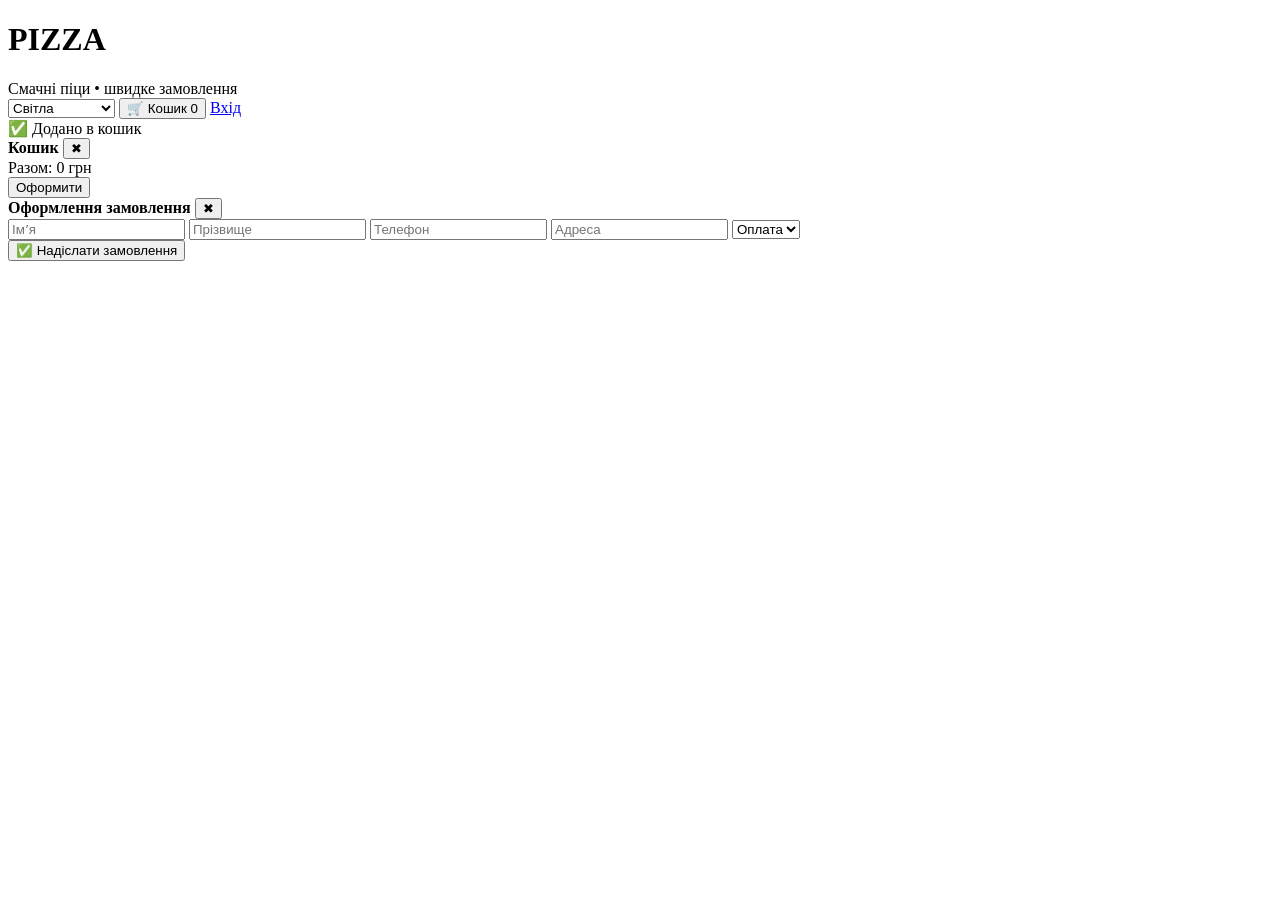
==== index.html @ 9776b107 "Create index.html" ====
<!doctype html>
<html lang="uk">
<head>
  <meta charset="utf-8" />
  <meta name="viewport" content="width=device-width,initial-scale=1" />
  <title>Pizza</title>
  <link rel="stylesheet" href="./css/styles.css" />
</head>
<body>
  <header class="topbar">
    <div class="brand">
      <h1 id="siteTitle">PIZZA</h1>
      <div class="sub">Смачні піци • швидке замовлення</div>
    </div>

    <div class="actions">
      <select id="themeSelect" title="Тема">
        <option value="light">Світла</option>
        <option value="dark">Темна</option>
        <option value="xmas">Новорічна ❄️</option>
      </select>

      <button id="openCartBtn" class="btn">
        🛒 Кошик <span id="count">0</span>
      </button>

      <a class="btn ghost" href="./Акаунт.html">Вхід</a>
    </div>
  </header>

  <main class="container">
    <div id="menu" class="grid"></div>
  </main>

  <div id="toast" class="toast">✅ Додано в кошик</div>

  <div id="cartModal" class="modal hidden">
    <div class="modal-card">
      <div class="modal-head">
        <b>Кошик</b>
        <button id="closeCartBtn" class="btn ghost">✖</button>
      </div>

      <div id="cartList" class="cart-list"></div>
      <div id="total" class="total">Разом: 0 грн</div>

      <div class="modal-actions">
        <button id="goOrderBtn" class="btn">Оформити</button>
      </div>
    </div>
  </div>

  <div id="orderModal" class="modal hidden">
    <div class="modal-card">
      <div class="modal-head">
        <b>Оформлення замовлення</b>
        <button id="closeOrderBtn" class="btn ghost">✖</button>
      </div>

      <div class="form">
        <input id="cName" placeholder="Імʼя" />
        <input id="cSurname" placeholder="Прізвище" />
        <input id="cPhone" placeholder="Телефон" />
        <input id="cAddress" placeholder="Адреса" />
        <select id="pay">
          <option value="">Оплата</option>
          <option value="cash">Готівка</option>
          <option value="card">Картка</option>
        </select>
      </div>

      <div class="modal-actions">
        <button id="sendOrderBtn" class="btn">✅ Надіслати замовлення</button>
      </div>
    </div>
  </div>

  <canvas id="snow" class="snow hidden"></canvas>

  <script src="./js/app.js"></script>
</body>
</html>
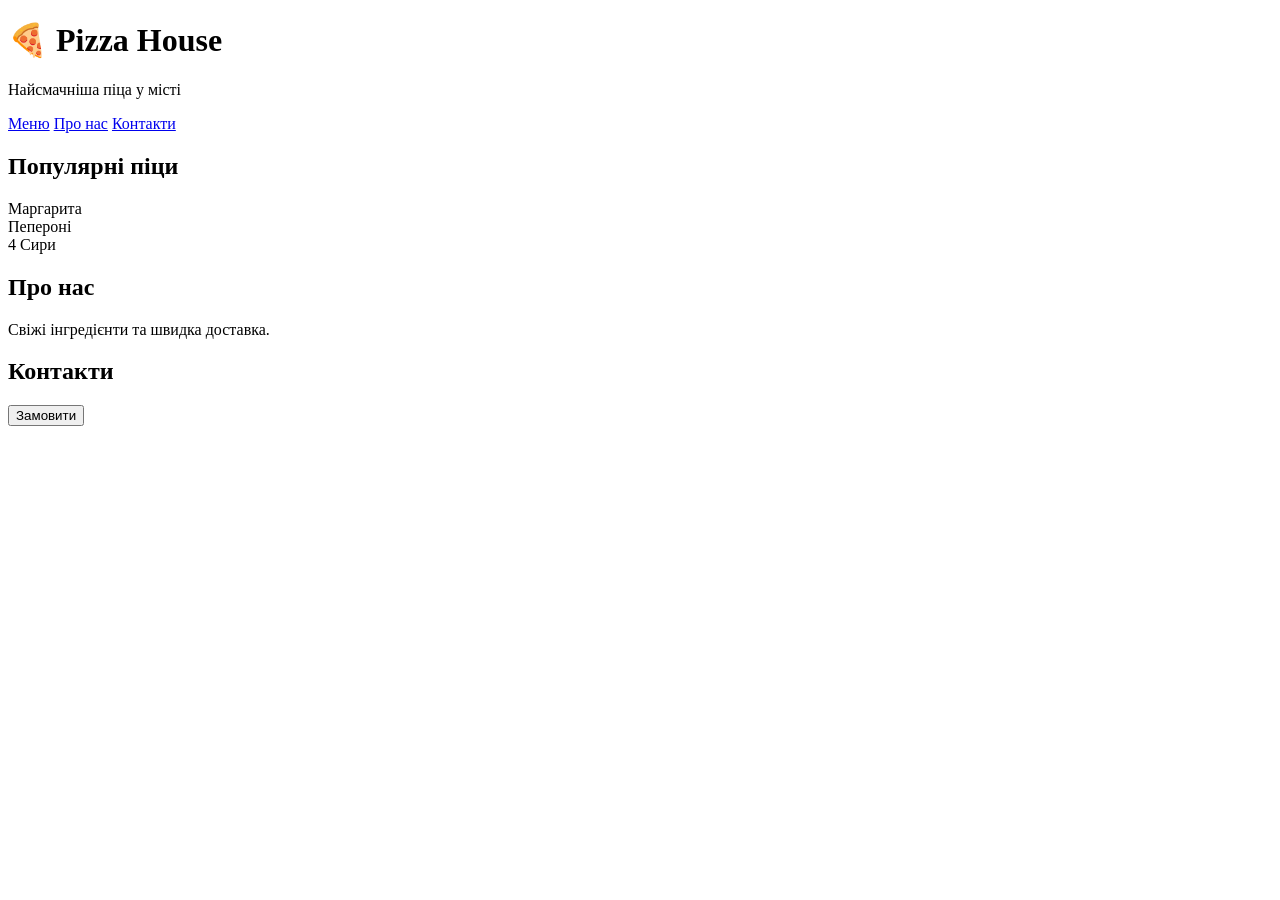
==== commit a4f4a737: "Add files via upload" ====
--- a/index.html
+++ b/index.html
@@ -1,82 +1,29 @@
-<!doctype html>
+<!DOCTYPE html>
 <html lang="uk">
 <head>
-  <meta charset="utf-8" />
-  <meta name="viewport" content="width=device-width,initial-scale=1" />
-  <title>Pizza</title>
-  <link rel="stylesheet" href="./css/styles.css" />
+<meta charset="UTF-8">
+<meta name="viewport" content="width=device-width, initial-scale=1.0">
+<title>Pizza House</title>
+<link rel="stylesheet" href="css/style.css">
 </head>
 <body>
-  <header class="topbar">
-    <div class="brand">
-      <h1 id="siteTitle">PIZZA</h1>
-      <div class="sub">Смачні піци • швидке замовлення</div>
-    </div>
-
-    <div class="actions">
-      <select id="themeSelect" title="Тема">
-        <option value="light">Світла</option>
-        <option value="dark">Темна</option>
-        <option value="xmas">Новорічна ❄️</option>
-      </select>
-
-      <button id="openCartBtn" class="btn">
-        🛒 Кошик <span id="count">0</span>
-      </button>
-
-      <a class="btn ghost" href="./Акаунт.html">Вхід</a>
-    </div>
-  </header>
-
-  <main class="container">
-    <div id="menu" class="grid"></div>
-  </main>
-
-  <div id="toast" class="toast">✅ Додано в кошик</div>
-
-  <div id="cartModal" class="modal hidden">
-    <div class="modal-card">
-      <div class="modal-head">
-        <b>Кошик</b>
-        <button id="closeCartBtn" class="btn ghost">✖</button>
-      </div>
-
-      <div id="cartList" class="cart-list"></div>
-      <div id="total" class="total">Разом: 0 грн</div>
-
-      <div class="modal-actions">
-        <button id="goOrderBtn" class="btn">Оформити</button>
-      </div>
-    </div>
-  </div>
-
-  <div id="orderModal" class="modal hidden">
-    <div class="modal-card">
-      <div class="modal-head">
-        <b>Оформлення замовлення</b>
-        <button id="closeOrderBtn" class="btn ghost">✖</button>
-      </div>
-
-      <div class="form">
-        <input id="cName" placeholder="Імʼя" />
-        <input id="cSurname" placeholder="Прізвище" />
-        <input id="cPhone" placeholder="Телефон" />
-        <input id="cAddress" placeholder="Адреса" />
-        <select id="pay">
-          <option value="">Оплата</option>
-          <option value="cash">Готівка</option>
-          <option value="card">Картка</option>
-        </select>
-      </div>
-
-      <div class="modal-actions">
-        <button id="sendOrderBtn" class="btn">✅ Надіслати замовлення</button>
-      </div>
-    </div>
-  </div>
-
-  <canvas id="snow" class="snow hidden"></canvas>
-
-  <script src="./js/app.js"></script>
+<header>
+<h1>🍕 Pizza House</h1>
+<p>Найсмачніша піца у місті</p>
+</header>
+<nav>
+<a href="#menu">Меню</a>
+<a href="#about">Про нас</a>
+<a href="#contact">Контакти</a>
+</nav>
+<section id="menu">
+<h2>Популярні піци</h2>
+<div class="card">Маргарита</div>
+<div class="card">Пепероні</div>
+<div class="card">4 Сири</div>
+</section>
+<section id="about"><h2>Про нас</h2><p>Свіжі інгредієнти та швидка доставка.</p></section>
+<section id="contact"><h2>Контакти</h2><button onclick="orderPizza()">Замовити</button></section>
+<script src="js/script.js"></script>
 </body>
-</html>
+</html>
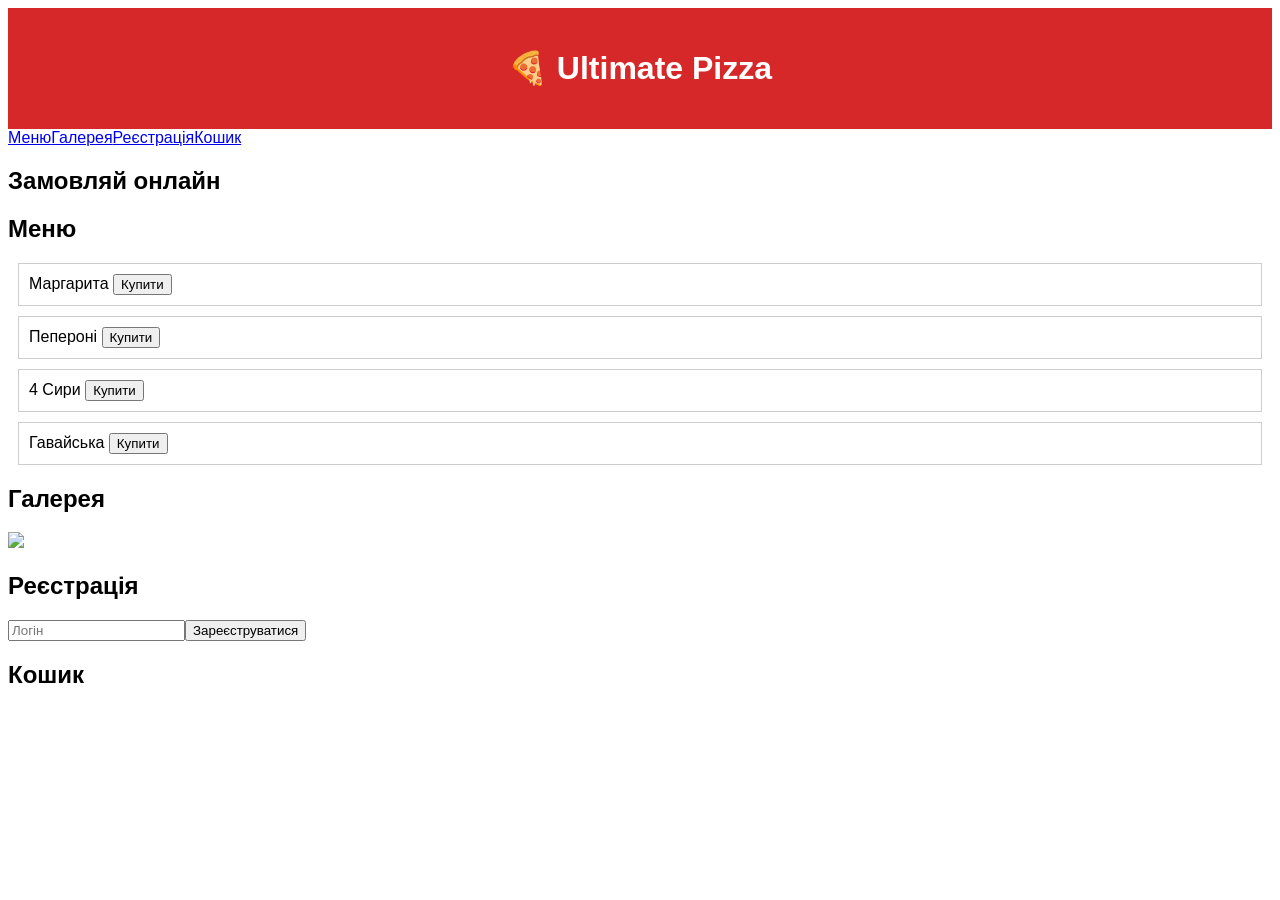
==== commit 70a57392: "Add files via upload" ====
--- a/index.html
+++ b/index.html
@@ -1,29 +1,12 @@
-<!DOCTYPE html>
-<html lang="uk">
-<head>
-<meta charset="UTF-8">
-<meta name="viewport" content="width=device-width, initial-scale=1.0">
-<title>Pizza House</title>
-<link rel="stylesheet" href="css/style.css">
-</head>
-<body>
-<header>
-<h1>🍕 Pizza House</h1>
-<p>Найсмачніша піца у місті</p>
-</header>
-<nav>
-<a href="#menu">Меню</a>
-<a href="#about">Про нас</a>
-<a href="#contact">Контакти</a>
-</nav>
-<section id="menu">
-<h2>Популярні піци</h2>
-<div class="card">Маргарита</div>
-<div class="card">Пепероні</div>
-<div class="card">4 Сири</div>
-</section>
-<section id="about"><h2>Про нас</h2><p>Свіжі інгредієнти та швидка доставка.</p></section>
-<section id="contact"><h2>Контакти</h2><button onclick="orderPizza()">Замовити</button></section>
-<script src="js/script.js"></script>
-</body>
-</html>+<!DOCTYPE html><html lang="uk"><head><meta charset="UTF-8">
+<meta name="viewport" content="width=device-width,initial-scale=1">
+<title>Ultimate Pizza</title>
+<link rel="stylesheet" href="style.css"></head><body>
+<header><h1>🍕 Ultimate Pizza</h1></header>
+<nav><a href="#menu">Меню</a><a href="#gallery">Галерея</a><a href="#register">Реєстрація</a><a href="#cart">Кошик</a></nav>
+<section id="hero"><h2>Замовляй онлайн</h2></section>
+<section id="menu"><h2>Меню</h2><div id="products"></div></section>
+<section id="gallery"><h2>Галерея</h2><img src="https://picsum.photos/400/250" width="300"></section>
+<section id="register"><h2>Реєстрація</h2><input id="user" placeholder="Логін"><button onclick="register()">Зареєструватися</button></section>
+<section id="cart"><h2>Кошик</h2><ul id="cartList"></ul></section>
+<script src="app.js"></script></body></html>
--- a/style.css
+++ b/style.css
@@ -0,0 +1 @@
+body{font-family:Arial}header{background:#d62828;color:#fff;padding:20px;text-align:center}.card{border:1px solid #ccc;padding:10px;margin:10px}
